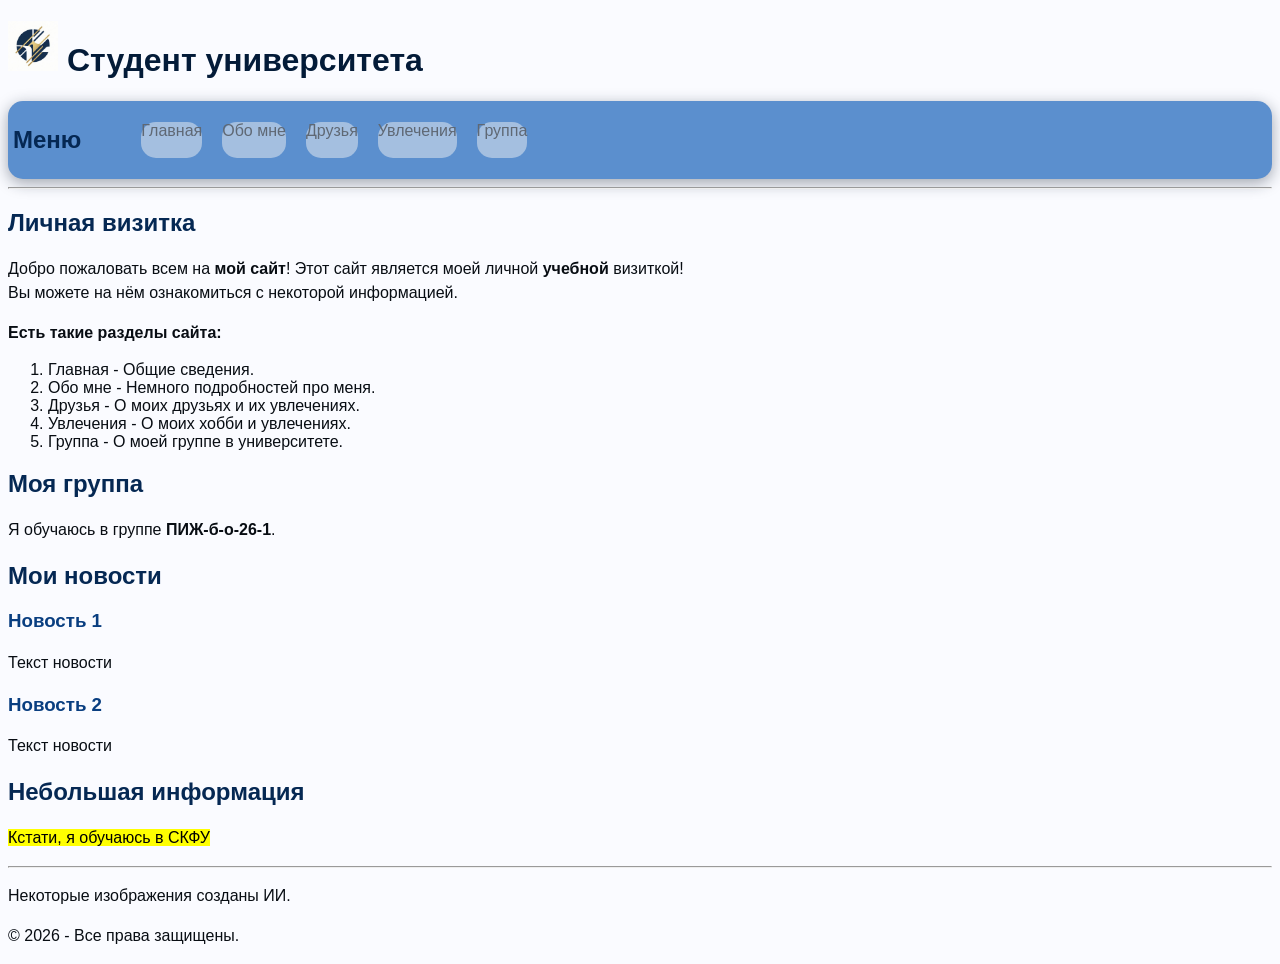
==== Laboratory 3/site/index.html @ c0df137e "Создание папки site и добавление изображений" ====
<!DOCTYPE html>   <!--Название этого файла: index.html-->
<html lang="ru"> 
    <head> 
        <meta charset="UTF-8"> 
        <meta name="viewport" content="width=device-width, initial-scale=1.0">
        <title>Главная</title> 
        <link rel="stylesheet" href="style.css">
    </head> 
    <body>

         <!--Шапка-->
        <header>
            <h1>
                <a href="index.html" title="Перейти на Главную"><img src="images/logo.jpeg" alt="Логотип визитки студента" width="50"></a> Студент университета
            </h1>

            <nav>
                <h2>Меню</h2>
                <ul>
                    <li><a href="index.html" title="Перейти на страницу Главная">Главная</a></li>
                    <li><a href="about.html" title="Перейти на страницу Обо мне">Обо мне</a></li>
                    <li><a href="friends.html" title="Перейти на страницу Друзья">Друзья</a></li>
                    <li><a href="hobbies.html" title="Перейти на страницу Увлечения">Увлечения</a></li>
                    <li><a href="group.html" title="Перейти на страницу Группа">Группа</a></li>
                </ul>
            </nav>
            <hr>
        </header>

        <!--Начало основного блока-->
        <main>
            <section>
                <h2>Личная визитка</h2>
                <p>
                    Добро пожаловать всем на <strong>мой сайт</strong>! Этот сайт является моей личной <strong>учебной</strong> визиткой!<br>
                    Вы можете на нём ознакомиться с некоторой информацией.
                </p>
                <p>
                    <strong>Есть такие разделы сайта:</strong>
                </p>
                <ol>
                    <li>Главная - Общие сведения.</li>
                    <li>Обо мне - Немного подробностей про меня.</li>
                    <li>Друзья - О моих друзьях и их увлечениях.</li>
                    <li>Увлечения - О моих хобби и увлечениях.</li>
                    <li>Группа - О моей группе в университете.</li>
                </ol>
            </section>

            <section>
                <h2>Моя группа</h2>
                <p>
                    Я обучаюсь в группе <strong>ПИЖ-б-о-26-1</strong>.
                </p>
            </section>

            <section>
                <h2>Мои новости</h2>
                <article>
                    <h3>Новость 1</h3>
                    <p>Текст новости</p>
                </article>

                <article>
                    <h3>Новость 2</h3>
                    <p>Текст новости</p>
                </article>
            </section>

            <aside>
                <h2>Небольшая информация</h2>
                    <p><mark>Кстати, я обучаюсь в СКФУ</mark></p>
            </aside>
        </main>

        <!--Футер-->
        <footer>
            <hr>
            <p>Некоторые изображения созданы ИИ.</p>
            <p>© 2026 - Все права защищены.</p>
        </footer>
    </body> 
</html>
---- Laboratory 3/site/style.css ----
body {
    background: #fafbff;
    font-family: 'Lucida Sans', 'Lucida Sans Regular', 'Lucida Grande', 'Lucida Sans Unicode', Geneva, Verdana, sans-serif;
    font-size: 16px;
    color: #080d13;
}

h1 {
    color: #031b38;
}

h2 {
    color: #052853;
}

h3 {
    color: #093e80;
}

h4 {
    color: #0c50a3;
}


p {
    line-height: 1.5;
    text-align: justify;
}

.uppart {
    display: flex;
    gap: 20px;
}

.logo {
    box-shadow: 0 4px 15px #15223365;
    border-radius: 15px;
}

nav {
    width: 300;
    margin: 0 auto;
    padding: 5px;
    background-color: #5b8fce;
    border-radius: 15px;
    text-align: center;
    display: flex;
    gap: 20px;
    list-style: none;
    box-shadow: 0 4px 15px #15223365;
}

nav ul {
    display: flex;
    gap: 20px;
    list-style: none;
}

nav li {
    background-color: #a4bfe0;
    border-radius: 15px;
    text-decoration: none;
    transition: 0.1s;
}

nav li:hover {
    font-size: 20px;
    box-shadow: 0 4px 15px #101b2944;
}

nav a {
    color: #5f6874;
    text-decoration: none;
}

main a {
    text-decoration: underline;
    color: #5b8fce;
}

main a:hover {
    color: #304c88;
    text-decoration: overline;
}
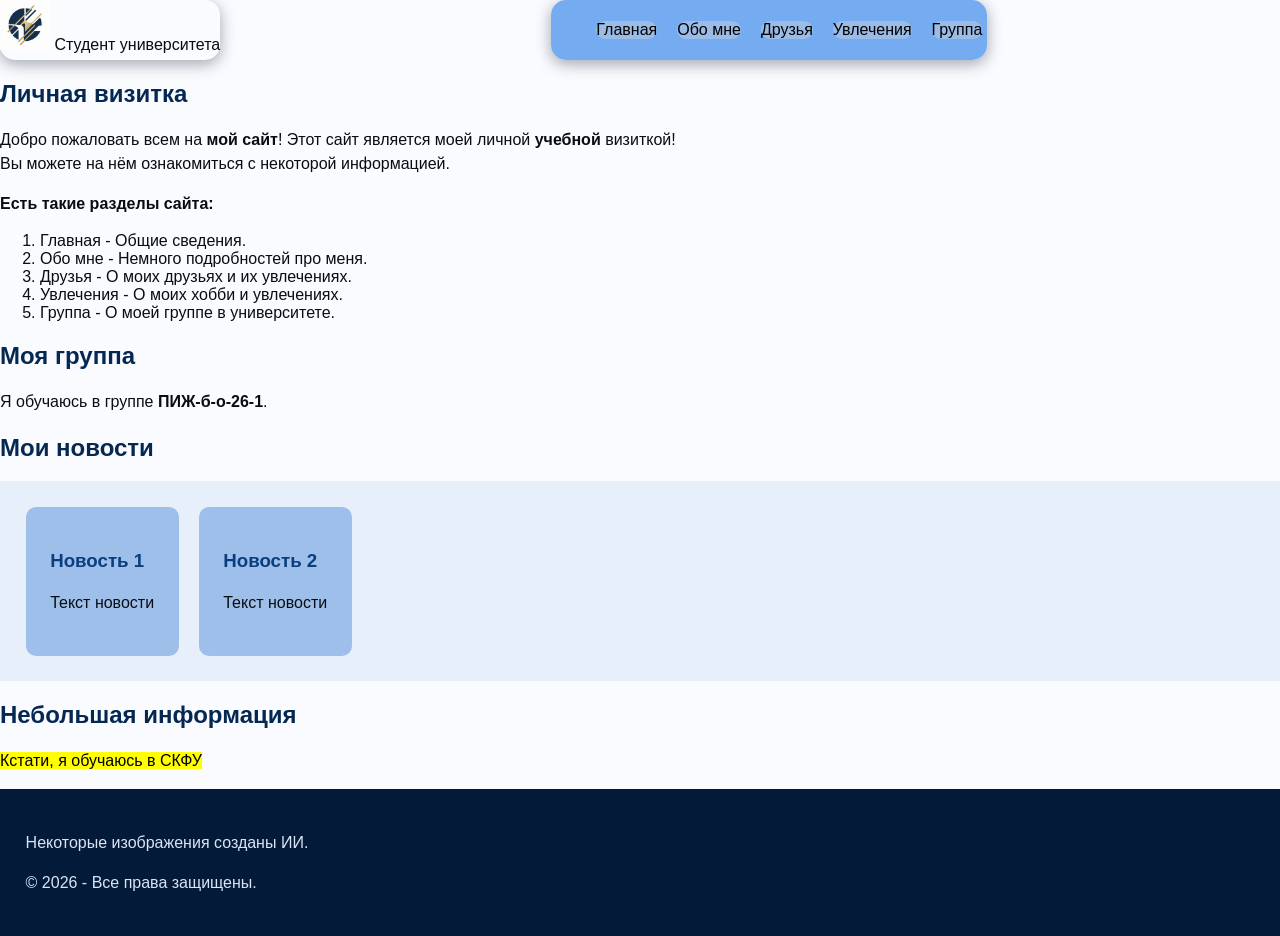
==== commit 350d8487: "Обновление index.html" ====
--- a/Laboratory 3/site/index.html
+++ b/Laboratory 3/site/index.html
@@ -8,23 +8,23 @@
     </head> 
     <body>
 
-         <!--Шапка-->
+        <!--Шапка-->
         <header>
-            <h1>
-                <a href="index.html" title="Перейти на Главную"><img src="images/logo.jpeg" alt="Логотип визитки студента" width="50"></a> Студент университета
-            </h1>
+            <div class="header_logo_nav">
+                <div class="logo">
+                    <a href="index.html" title="Перейти на Главную"><img src="images/logo.jpeg" alt="Логотип визитки студента" width="50"></a> Студент университета
+                </div>
 
-            <nav>
-                <h2>Меню</h2>
-                <ul>
-                    <li><a href="index.html" title="Перейти на страницу Главная">Главная</a></li>
-                    <li><a href="about.html" title="Перейти на страницу Обо мне">Обо мне</a></li>
-                    <li><a href="friends.html" title="Перейти на страницу Друзья">Друзья</a></li>
-                    <li><a href="hobbies.html" title="Перейти на страницу Увлечения">Увлечения</a></li>
-                    <li><a href="group.html" title="Перейти на страницу Группа">Группа</a></li>
-                </ul>
-            </nav>
-            <hr>
+                <nav>
+                    <ul>
+                        <li><a href="index.html" title="Перейти на страницу Главная"><div class="button_nav">Главная</div></a></li>
+                        <li><a href="about.html" title="Перейти на страницу Обо мне"><div class="button_nav">Обо мне</div></a></li>
+                        <li><a href="friends.html" title="Перейти на страницу Друзья"><div class="button_nav">Друзья</div></a></li>
+                        <li><a href="hobbies.html" title="Перейти на страницу Увлечения"><div class="button_nav">Увлечения</div></a></li>
+                        <li><a href="group.html" title="Перейти на страницу Группа"><div class="button_nav">Группа</div></a></li>
+                    </ul>
+                </nav>
+            </div>
         </header>
 
         <!--Начало основного блока-->
@@ -56,15 +56,17 @@
 
             <section>
                 <h2>Мои новости</h2>
-                <article>
-                    <h3>Новость 1</h3>
-                    <p>Текст новости</p>
-                </article>
+                <div class="news_hub">
+                    <article class="news">
+                        <h3>Новость 1</h3>
+                        <p>Текст новости</p>
+                    </article>
 
-                <article>
-                    <h3>Новость 2</h3>
-                    <p>Текст новости</p>
-                </article>
+                    <article class="news">
+                        <h3>Новость 2</h3>
+                        <p>Текст новости</p>
+                    </article>
+                </div>
             </section>
 
             <aside>
@@ -75,9 +77,8 @@
 
         <!--Футер-->
         <footer>
-            <hr>
             <p>Некоторые изображения созданы ИИ.</p>
             <p>© 2026 - Все права защищены.</p>
         </footer>
     </body> 
-</html>+</html>
--- a/Laboratory 3/site/style.css
+++ b/Laboratory 3/site/style.css
@@ -3,33 +3,12 @@
     font-family: 'Lucida Sans', 'Lucida Sans Regular', 'Lucida Grande', 'Lucida Sans Unicode', Geneva, Verdana, sans-serif;
     font-size: 16px;
     color: #080d13;
+    margin: 0%;
 }
 
-h1 {
-    color: #031b38;
-}
-
-h2 {
-    color: #052853;
-}
-
-h3 {
-    color: #093e80;
-}
-
-h4 {
-    color: #0c50a3;
-}
-
-
-p {
-    line-height: 1.5;
-    text-align: justify;
-}
-
-.uppart {
+.header_logo_nav {
     display: flex;
-    gap: 20px;
+    gap: 3%;
 }
 
 .logo {
@@ -41,10 +20,9 @@
     width: 300;
     margin: 0 auto;
     padding: 5px;
-    background-color: #5b8fce;
+    background-color: #64a3f0e1;
     border-radius: 15px;
     text-align: center;
-    display: flex;
     gap: 20px;
     list-style: none;
     box-shadow: 0 4px 15px #15223365;
@@ -56,22 +34,25 @@
     list-style: none;
 }
 
-nav li {
-    background-color: #a4bfe0;
-    border-radius: 15px;
+.button_nav {
+    background-color: #9abce6;
+    border-radius: 10px;
     text-decoration: none;
     transition: 0.1s;
+    color: #000000;
+    text-decoration: none;
 }
 
-nav li:hover {
-    font-size: 20px;
+.button_nav:hover {
     box-shadow: 0 4px 15px #101b2944;
+    background-color: #c7dbf3;
 }
 
 nav a {
     color: #5f6874;
     text-decoration: none;
 }
+
 
 main a {
     text-decoration: underline;
@@ -80,5 +61,49 @@
 
 main a:hover {
     color: #304c88;
-    text-decoration: overline;
+    text-decoration:overline;
 }
+
+
+h1 {
+    color: #031b38;
+}
+h2 {
+    color: #052853;
+}
+h3 {
+    color: #093e80;
+}
+h4 {
+    color: #0c50a3;
+}
+
+p {
+    line-height: 1.5;
+    text-align: justify;
+}
+
+.accounts ul {
+    display: flex;
+    gap: 20px;
+    list-style: none;
+}
+
+.news_hub {
+    display: flex;
+    gap: 20px;
+    background-color: #e6effa;
+    padding: 2%;
+}
+
+.news {
+    background-color: #9ebfe9;
+    padding: 2%;
+    border-radius: 10px;
+}
+
+footer {
+    background-color: #031b38;
+    padding: 2%;
+    color: #d9e5f7;
+}
